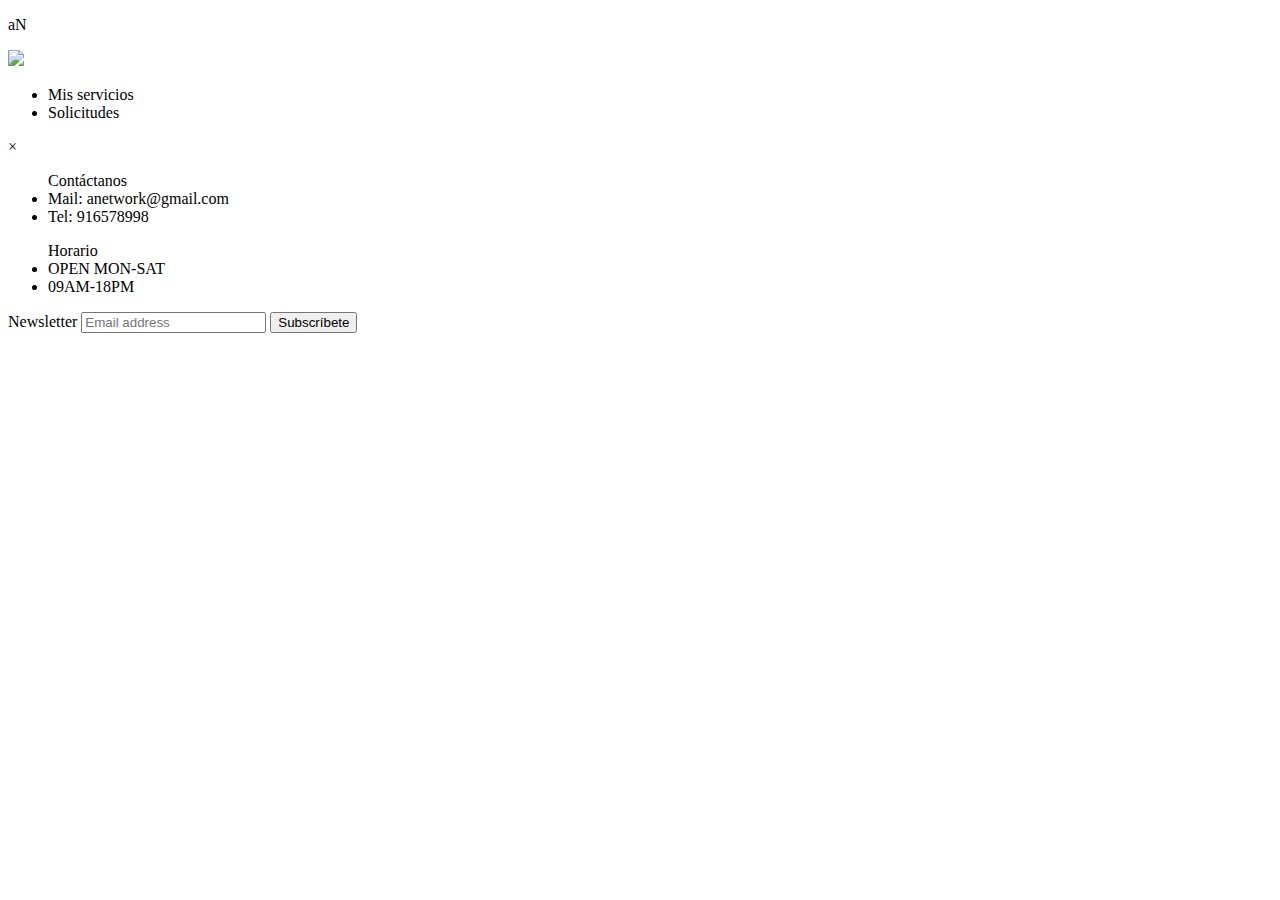
==== target/classes/templates/index.html @ 988dc199 "Before merge Nico sunday" ====
<!DOCTYPE html>
<html lang="en">
<head>
  <meta charset="UTF-8"></meta>
  <meta name="viewport" content="width=device-width, initial-scale=1.0"></meta>
  <meta http-equiv="X-UA-Compatible" content="ie=edge"></meta>
  <link rel="stylesheet" href="/css/styles.css"></link>
  <script src="https://ajax.googleapis.com/ajax/libs/jquery/1.10.2/jquery.min.js"></script>
  <script src="/js/components.js"></script>
 <!-- <script src="/js/index.js"></script>-->
  <title>Autónomos Network</title>
</head>
<body>
  <nav>
    <div class='nav-main'>
      <p class='nav-title' onclick="displayHome()">aN</p>
    </div>
    <div id='user-menu'>
      <img id='user-menu-icon' onclick='displayProfile()' src='/images/user.jpg' />
      <ul id="user-menu-navigation">
        <li class="nav-link" id='nav-link-myServices' onclick='displayServices(info)'>Mis servicios</li>
        <li class='nav-link' onclick="renderRequests()">Solicitudes</li>
      </ul>
    </div>
  </nav>
  <div id='main'>

  </div>
  <!-- <div id="new-service-button"><img src='/images/new.png'/></div> -->

  <div id="myModal" class="modal">
    <!-- Modal content -->
    <div class="modal-content">
      <span class="close">&times;</span>
      <div id='modal-container'>

      </div>

    </div>
  </div>
  <footer>
    <ul class="contact-us"> Contáctanos
      <li>Mail: anetwork@gmail.com</li>
      <li>Tel: 916578998</li>
    </ul>
    <ul class="horario"> Horario
      <li>OPEN MON-SAT</li>
      <li>09AM-18PM</li>
    </ul>


    <div class="mailing-list"> Newsletter
      <input type="text" name="footer-email" id="footer-email" placeholder="Email address"></input>
      <button id="footer-btn">Subscríbete</button>
    </div>

  </footer>
</body>
</html>
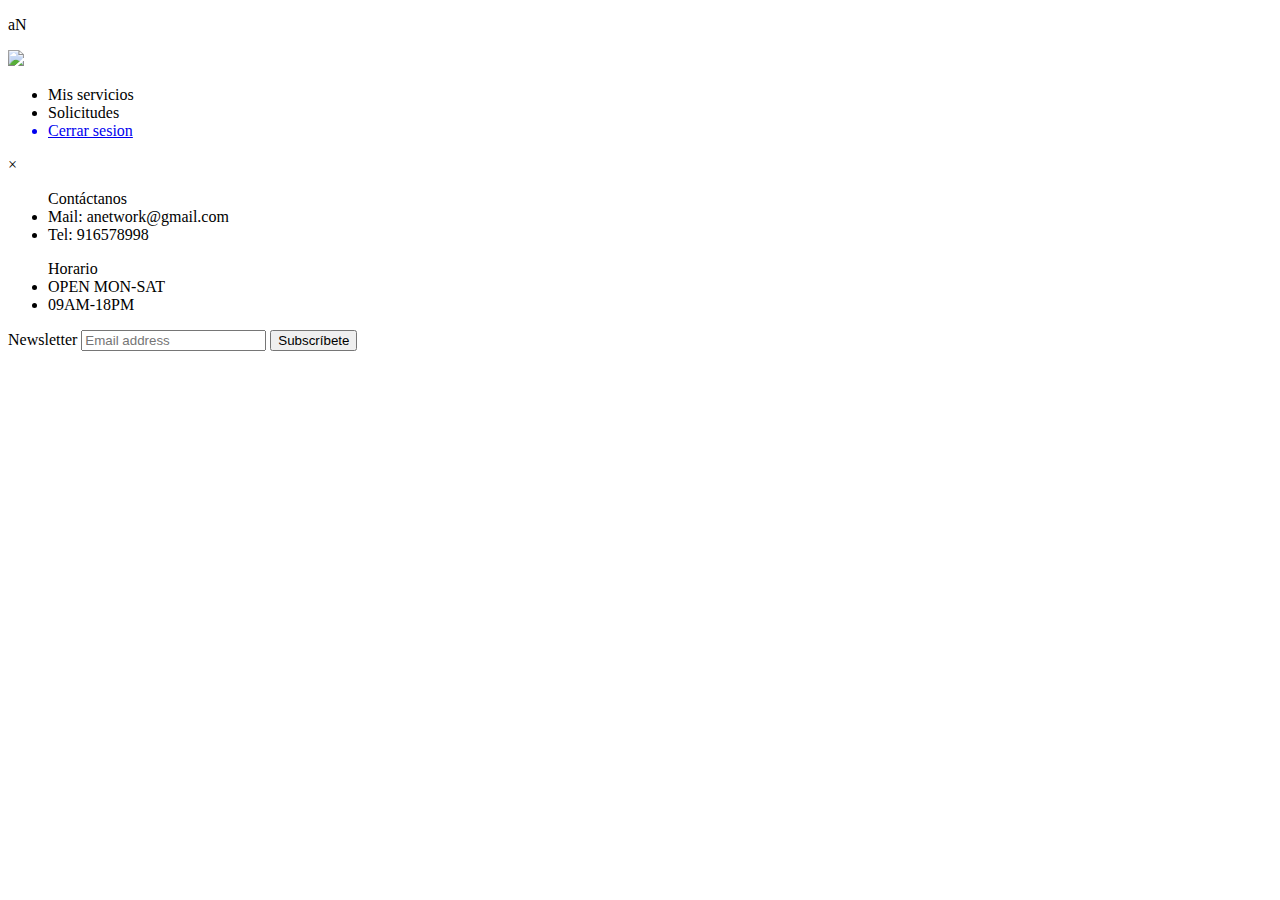
==== commit 94058d19: "login , logout , flujo entre paginas y currentLogin" ====
--- a/target/classes/templates/index.html
+++ b/target/classes/templates/index.html
@@ -6,8 +6,10 @@
   <meta http-equiv="X-UA-Compatible" content="ie=edge"></meta>
   <link rel="stylesheet" href="/css/styles.css"></link>
   <script src="https://ajax.googleapis.com/ajax/libs/jquery/1.10.2/jquery.min.js"></script>
+  <script src="https://cdnjs.cloudflare.com/ajax/libs/axios/0.18.0/axios.min.js"></script>
+  <script src="/js/APIHandler.js"></script>
   <script src="/js/components.js"></script>
- <!-- <script src="/js/index.js"></script>-->
+ <script src="/js/index.js"></script>
   <title>Autónomos Network</title>
 </head>
 <body>
@@ -20,6 +22,7 @@
       <ul id="user-menu-navigation">
         <li class="nav-link" id='nav-link-myServices' onclick='displayServices(info)'>Mis servicios</li>
         <li class='nav-link' onclick="renderRequests()">Solicitudes</li>
+        <a  id='logout'  href='/logout'><li class='nav-link' >Cerrar sesion</li></a>
       </ul>
     </div>
   </nav>
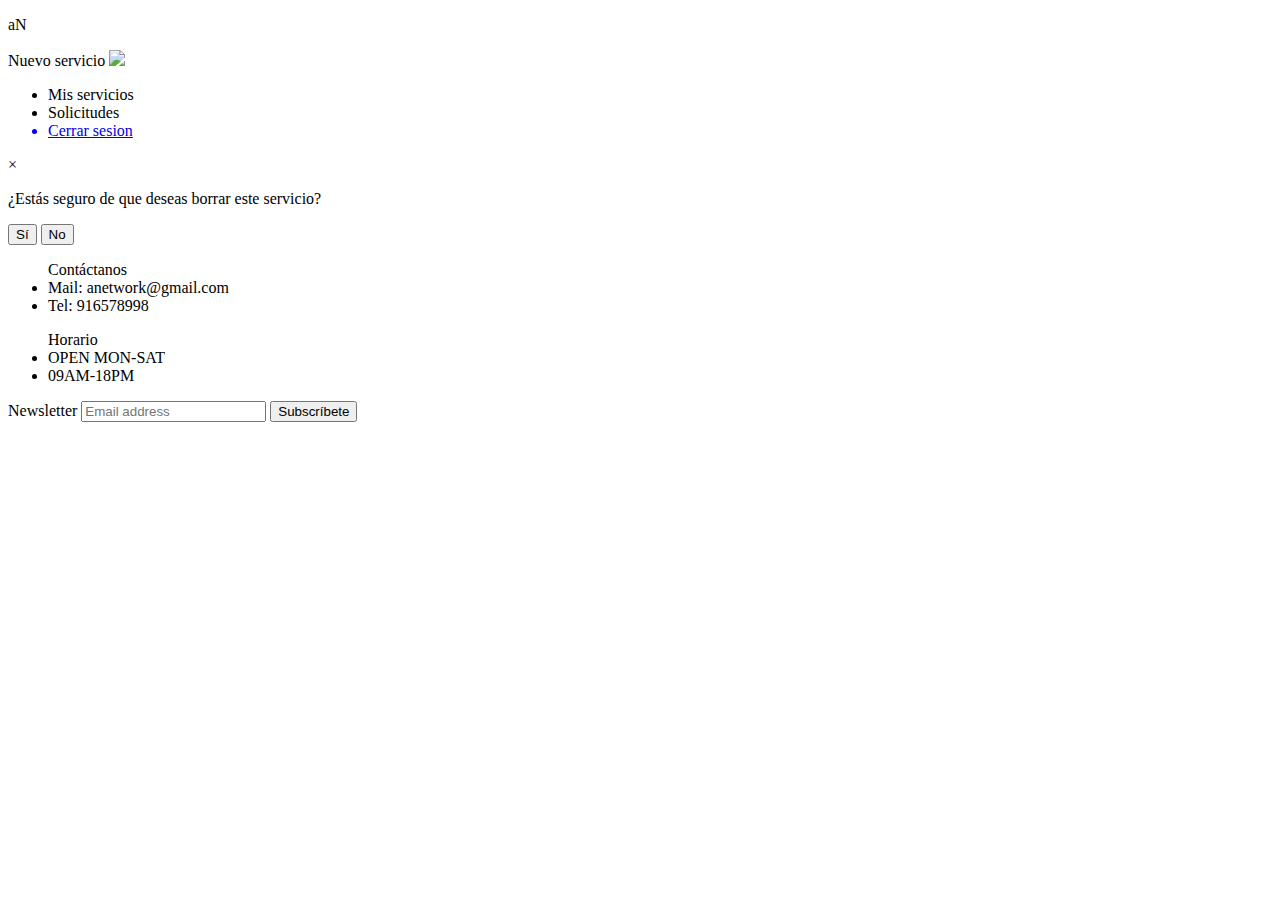
==== commit d1c17c4c: "nuevo servicio como modal y quitada pagina profesional" ====
--- a/target/classes/templates/index.html
+++ b/target/classes/templates/index.html
@@ -18,9 +18,10 @@
       <p class='nav-title' onclick="displayHome()">aN</p>
     </div>
     <div id='user-menu'>
+      <span id='nuevo-servicio' onclick="nuevoServicioModal()">Nuevo servicio</span>
       <img id='user-menu-icon' onclick='displayProfile()' src='/images/user.jpg' />
       <ul id="user-menu-navigation">
-        <li class="nav-link" id='nav-link-myServices' onclick='displayServices(info)'>Mis servicios</li>
+        <li class="nav-link" id='nav-link-myServices' onclick='displayServices()'>Mis servicios</li>
         <li class='nav-link' onclick="renderRequests()">Solicitudes</li>
         <a  id='logout'  href='/logout'><li class='nav-link' >Cerrar sesion</li></a>
       </ul>
@@ -41,6 +42,11 @@
 
     </div>
   </div>
+  <div class="delete-modal" id="delete-modal">
+      <p>¿Estás seguro de que deseas borrar este servicio? <span id="delete-id"></span></p>
+      <button onclick="deleteService()">Sí</button>
+      <button onclick="closeDeleteModal()">No</button>
+  </div>
   <footer>
     <ul class="contact-us"> Contáctanos
       <li>Mail: anetwork@gmail.com</li>
